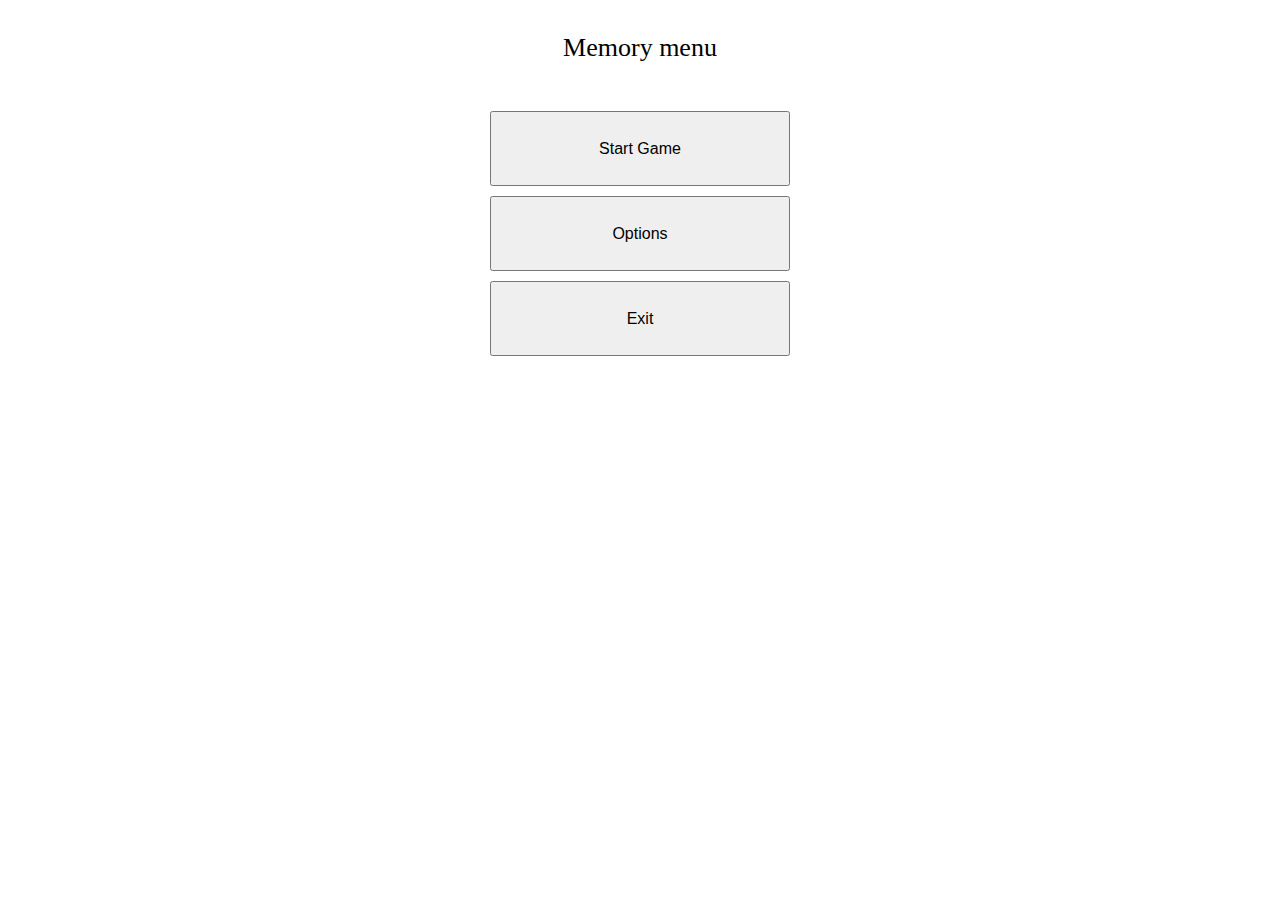
==== pi_2/index.html @ b8f47310 "Creacio de carpetes i arxius" ====
<!DOCTYPE html> 
<html>
	<head>
		<link rel="stylesheet" href="./styles/main.css">
		<script src="./js/loader.js"></script>
		<script src="./js/game_info.js"></script>
		<script src="./js/menu_controller.js"></script>
		<title> My first game - Menu </title>
	</head>
	<body>
		<p class="menu-object" id="title">Memory menu</p>
		<button class="menu-object" onclick="start_game()"> 
			Start Game 
		</button>
		<button class="menu-object" onclick="options()"> 
			Options 
		</button>
		<button class="menu-object" onclick="exit()"> 
			Exit 
		</button>
	</body>
</html>
---- pi_2/styles/main.css ----
#title{
	font-size: 26px;
	line-height: 75px;
}

.menu-object{
	display:block;
	margin-left: auto;
	margin-right: auto;
	width: 300px;
	height: 75px;
	font-size: 16px;
	margin-top: 10px;
}

p{
	text-align: center;
}

button.menu-object:active{
	font-size: 18px;
	width: 275px;
	height: 70px;
}

button.menu-object:hover:not(:active){
	font-size: 22px;
	width: 325px;
	height: 85px;
}
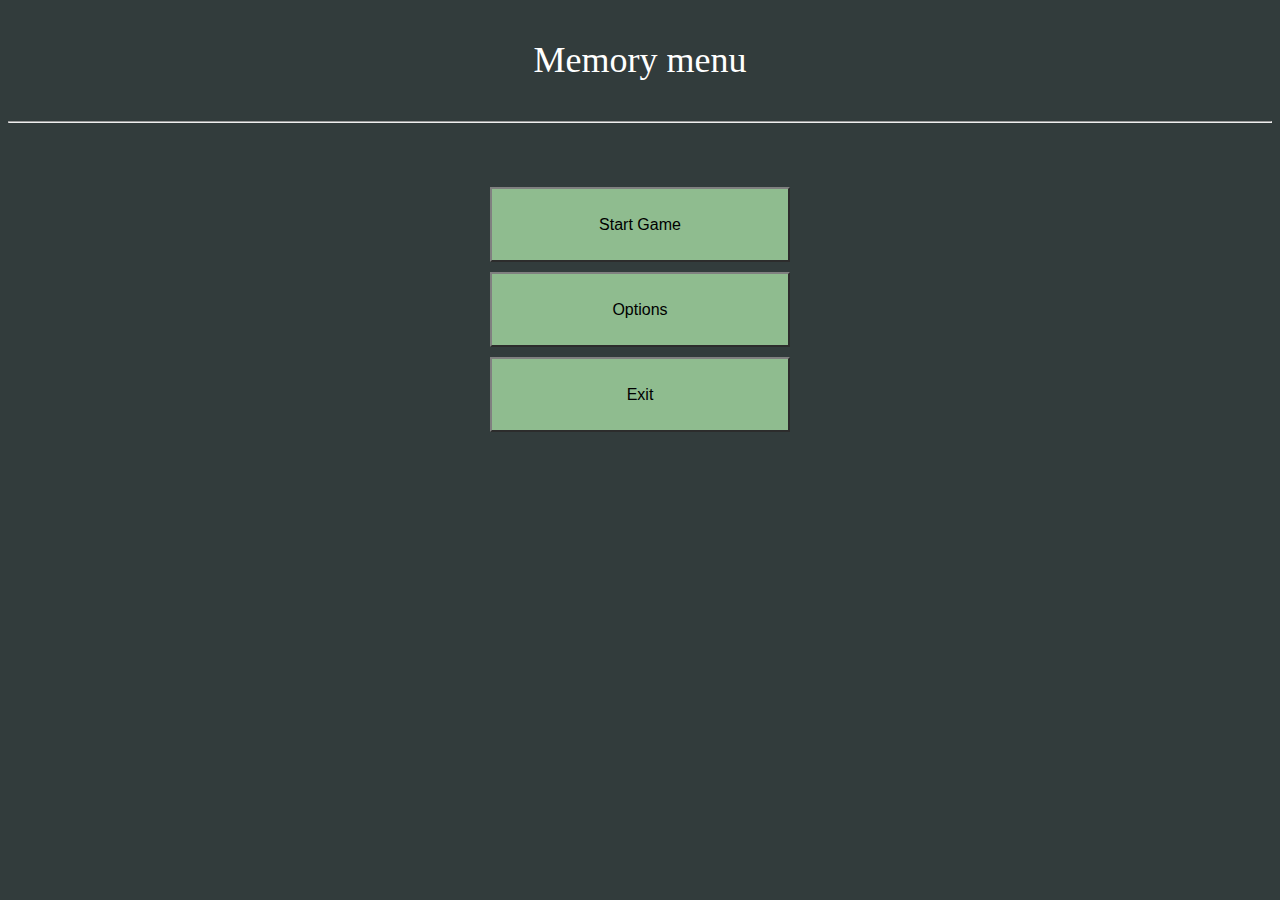
==== commit 23056f8a: "index inferior" ====
--- a/pi_2/index.html
+++ b/pi_2/index.html
@@ -9,6 +9,7 @@
 	</head>
 	<body>
 		<p class="menu-object" id="title">Memory menu</p>
+		<hr>
 		<button class="menu-object" onclick="start_game()"> 
 			Start Game 
 		</button>
--- a/pi_2/styles/main.css
+++ b/pi_2/styles/main.css
@@ -1,6 +1,7 @@
 #title{
-	font-size: 26px;
-	line-height: 75px;
+	font-size: 36px;
+	line-height: 100px;
+	color: white;
 }
 
 .menu-object{
@@ -29,3 +30,15 @@
 	height: 85px;
 }
 
+hr {
+	margin-bottom: 4rem !important;
+}
+
+button {
+	background-color: darkseagreen;
+	border-color: grey;
+}
+
+body {
+	background-color: #323C3C;
+}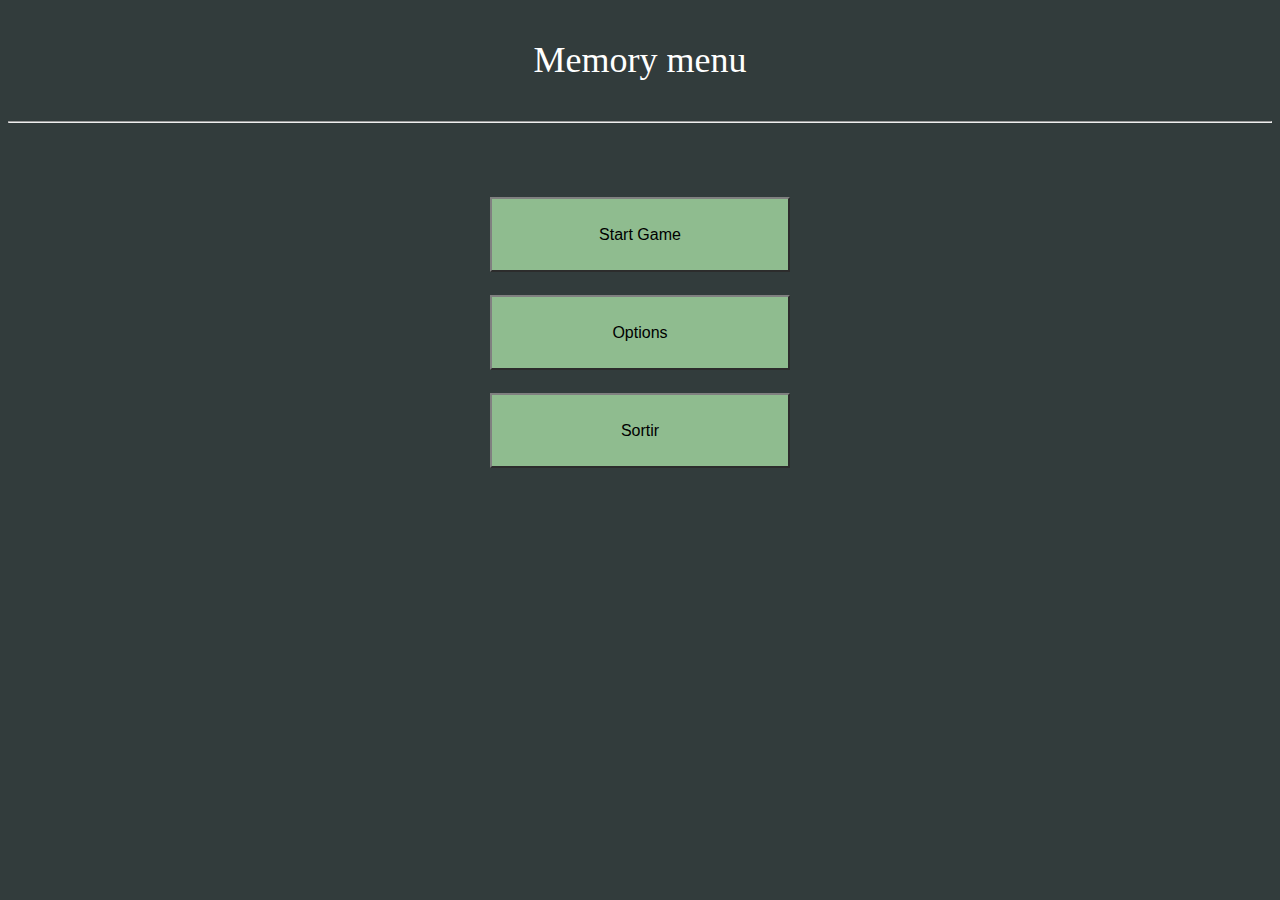
==== commit 9ff70eee: "index inferior, exits i estil" ====
--- a/pi_2/index.html
+++ b/pi_2/index.html
@@ -10,15 +10,23 @@
 	<body>
 		<p class="menu-object" id="title">Memory menu</p>
 		<hr>
-		<button class="menu-object" onclick="start_game()"> 
-			Start Game 
-		</button>
-		<button class="menu-object" onclick="options()"> 
-			Options 
-		</button>
-		<button class="menu-object" onclick="exit()"> 
-			Exit 
-		</button>
+		<div class="grid-container">
+			<div class="item1">
+				<button class="menu-object" onclick="start_game()"> 
+					Start Game 
+				</button>
+			</div>
+			<div class="item2">			
+				<button class="menu-object" onclick="options()"> 
+					Options 
+				</button>
+			</div>
+			<div class="item3">
+				<button class="menu-object" onclick="exit()"> 
+					Sortir 
+				</button>
+			</div> 
+		</div>
 	</body>
 </html>
 
--- a/pi_2/styles/main.css
+++ b/pi_2/styles/main.css
@@ -4,14 +4,27 @@
 	color: white;
 }
 
+.poligons {
+	display: flex;
+	justify-content: center;
+	gap: .5rem;
+	padding-bottom: 4rem;
+}
+
+.grid-container {
+	display: grid;
+	grid-template-rows: auto auto auto auto;
+	grid-gap: .8rem;
+}
+
 .menu-object{
 	display:block;
 	margin-left: auto;
 	margin-right: auto;
-	width: 300px;
-	height: 75px;
-	font-size: 16px;
-	margin-top: 10px;
+	width: 18.75rem;
+	height: 4.7rem;
+	font-size: 1rem;
+	margin-top: 0.625rem;
 }
 
 p{
@@ -19,15 +32,15 @@
 }
 
 button.menu-object:active{
-	font-size: 18px;
-	width: 275px;
-	height: 70px;
+	font-size: 1.125rem;
+	width: 17.19rem;
+	height: 4.375rem;
 }
 
 button.menu-object:hover:not(:active){
-	font-size: 22px;
-	width: 325px;
-	height: 85px;
+	font-size: 1.475rem;
+	width: 20.3rem;
+	height: 5.313rem;
 }
 
 hr {
